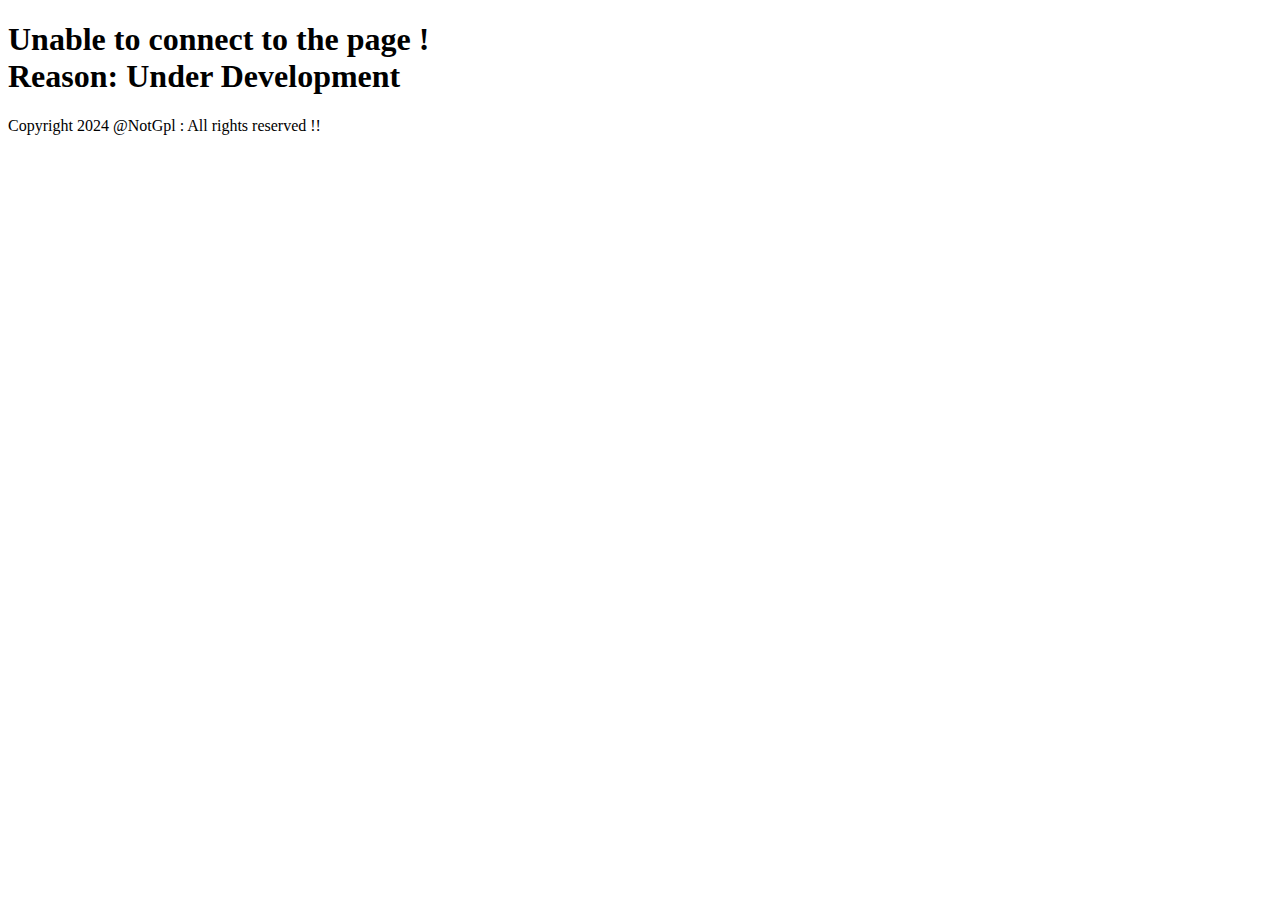
==== unable.html @ 65da23a4 "Add files via upload" ====
<!DOCTYPE html>
<html lang="en">

<head>
  <meta charset="UTF-8">
  <meta http-equiv="X-UA-Compatible" content="IE=edge">
  <meta name="viewport" content="width=device-width, initial-scale=1.0">
  <meta name="description" content="NotGpl-Your Spotlighter">
  <title>NotGpl | IT Solutions</title>

  <!-- Main CSS -->
  <link rel="stylesheet" href="css/style.css">
  
  </head>

  <body>
    <h1>Unable to connect to the page ! <br> Reason: Under Development</h1>
    <p>Copyright 2024 @NotGpl : All rights reserved !!</p>
  </body>
  </html>
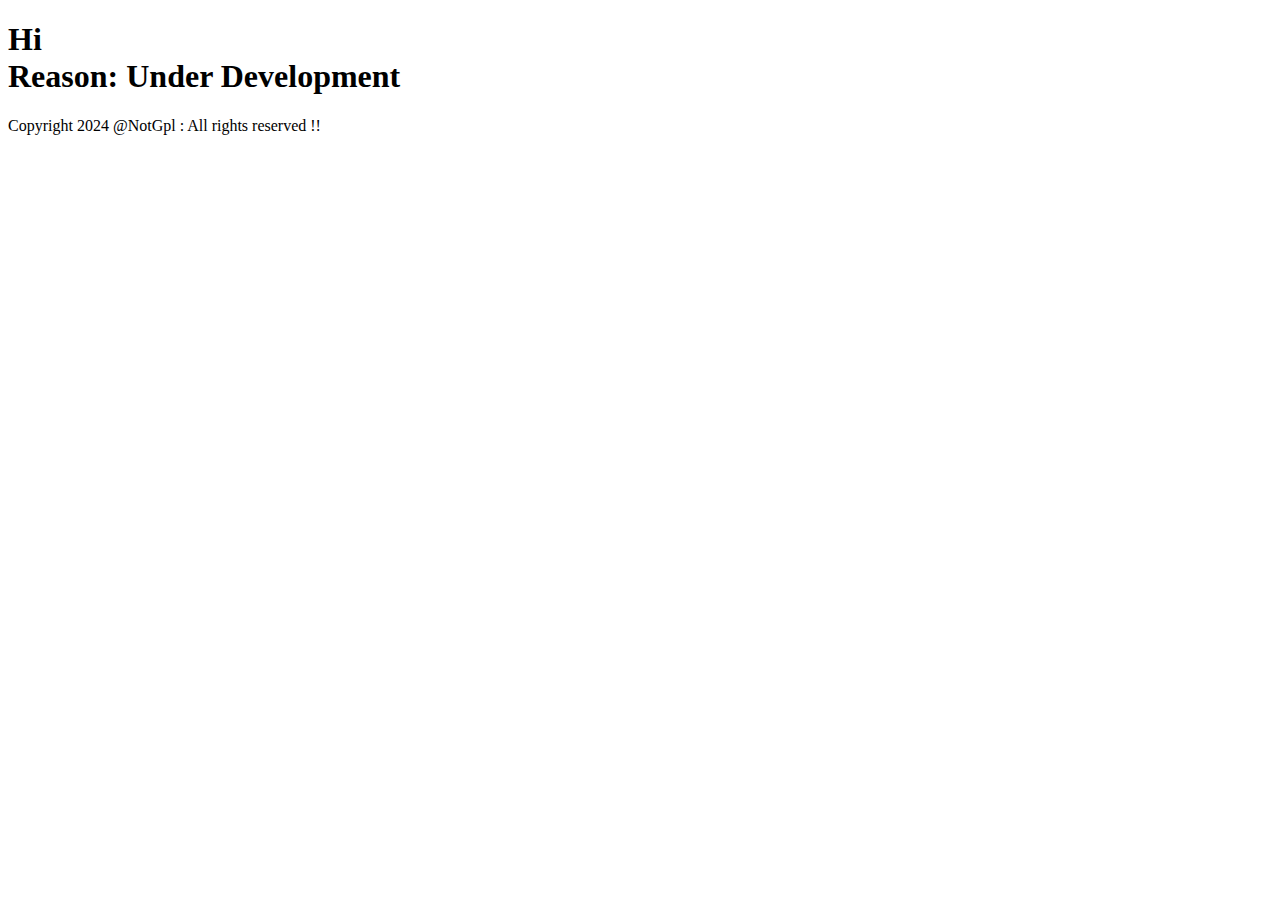
==== commit 4bef37d7: "Update unable.html" ====
--- a/unable.html
+++ b/unable.html
@@ -6,7 +6,7 @@
   <meta http-equiv="X-UA-Compatible" content="IE=edge">
   <meta name="viewport" content="width=device-width, initial-scale=1.0">
   <meta name="description" content="NotGpl-Your Spotlighter">
-  <title>NotGpl | IT Solutions</title>
+  <title>The Final Conclusion For Devu</title></title>
 
   <!-- Main CSS -->
   <link rel="stylesheet" href="css/style.css">
@@ -14,7 +14,9 @@
   </head>
 
   <body>
-    <h1>Unable to connect to the page ! <br> Reason: Under Development</h1>
+    <div class="row justify-content-center">
+    <h1>Hi<br> Reason: Under Development</h1>
     <p>Copyright 2024 @NotGpl : All rights reserved !!</p>
+    </div>
   </body>
-  </html>+  </html>
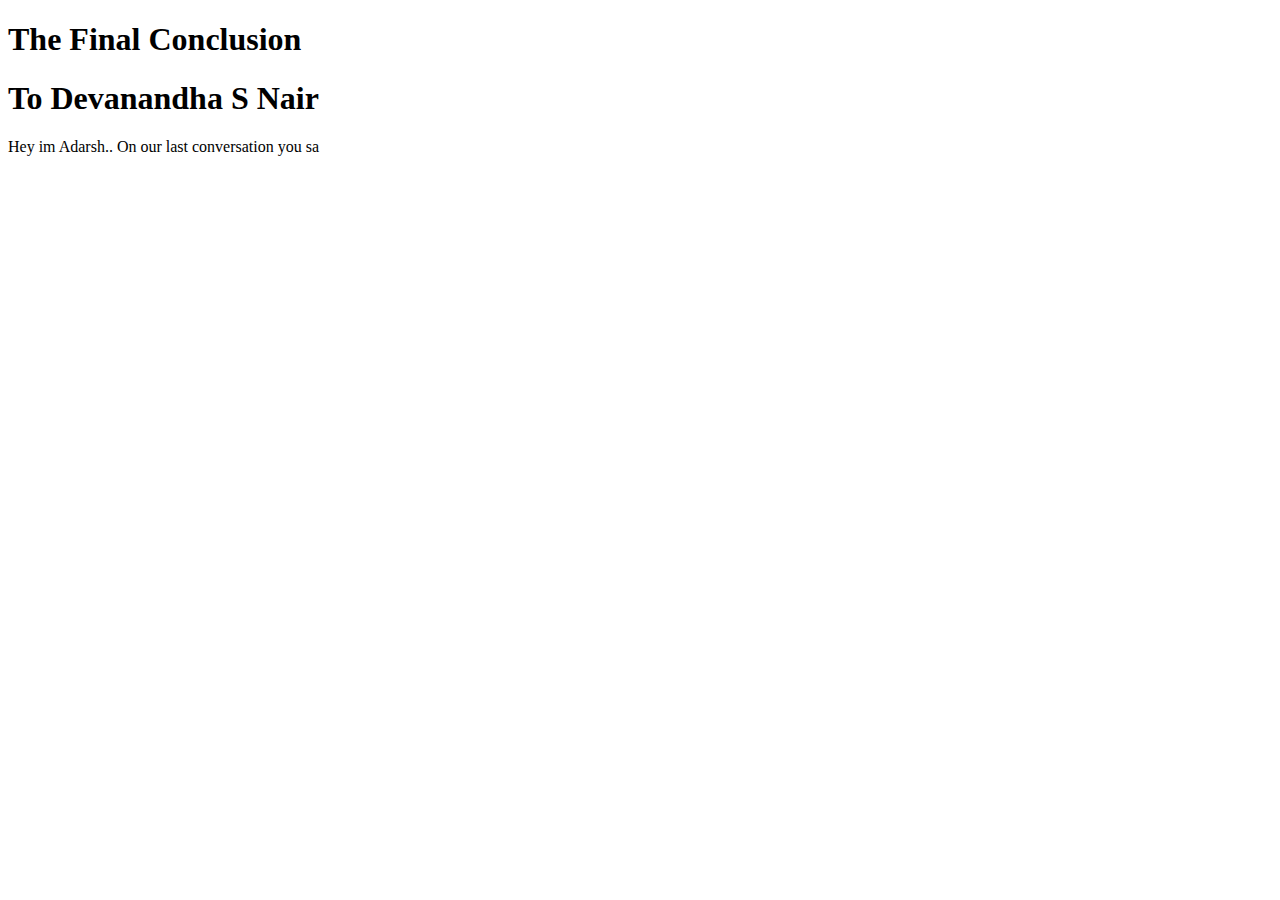
==== commit cc1e17e8: "Update unable.html" ====
--- a/unable.html
+++ b/unable.html
@@ -15,8 +15,9 @@
 
   <body>
     <div class="row justify-content-center">
-    <h1>Hi<br> Reason: Under Development</h1>
-    <p>Copyright 2024 @NotGpl : All rights reserved !!</p>
+    <h1>The Final Conclusion </h1>
+      <h1>To Devanandha S Nair</h1>
+    <p>Hey im Adarsh.. On our last conversation you sa</p>
     </div>
   </body>
   </html>
